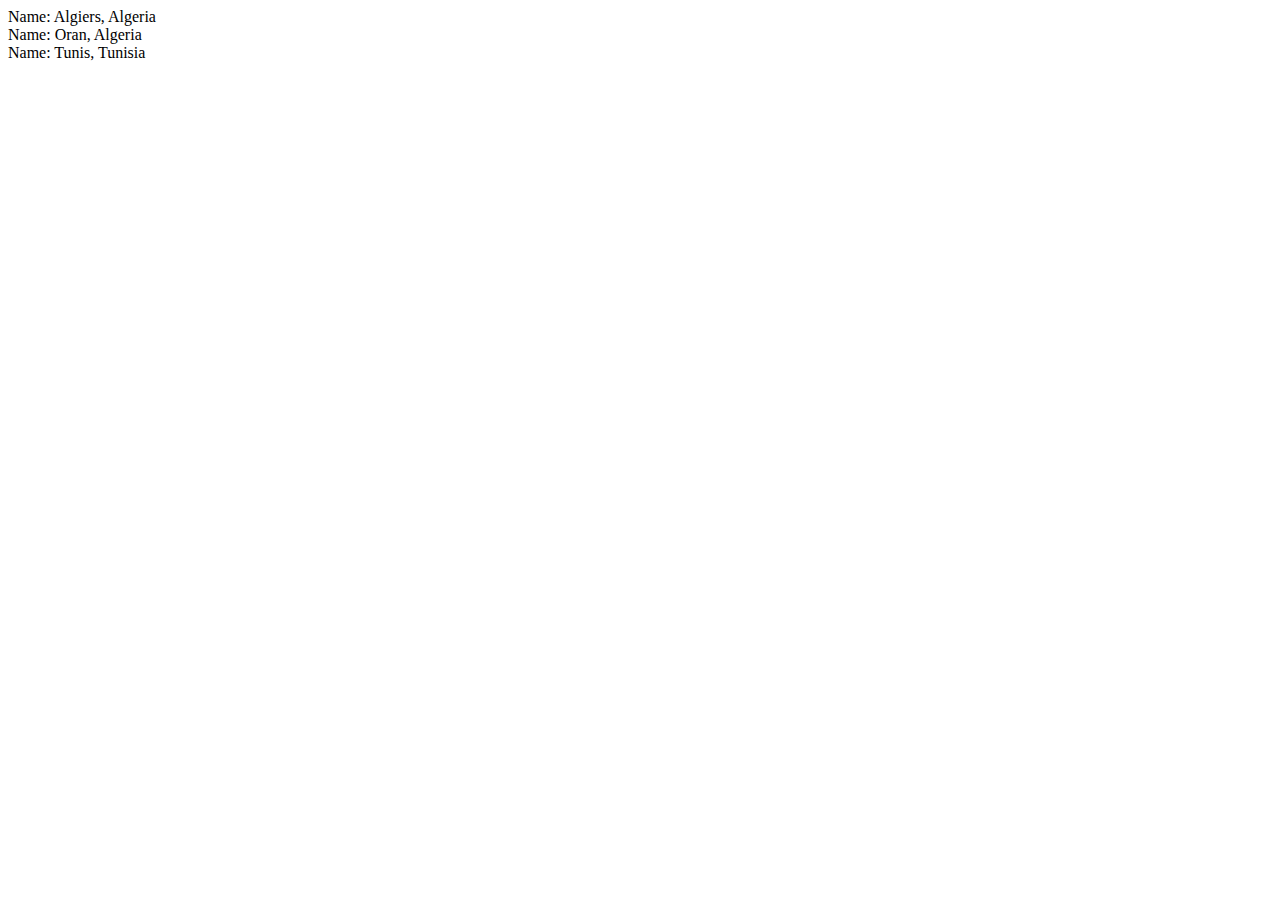
==== destinyofafrica/index.html @ 4e7c68f3 "Add files via upload" ====
<!DOCTYPE html>
<html lang="en">
<head>
    <meta charset="UTF-8">
    <meta name="viewport" content="width=device-width, initial-scale=1.0">
    <meta http-equiv="X-UA-Compatible" content="ie=edge">
    <title>JSON Test</title>
</head>
<body>
    <div id="myData"></div>
    <script>
        fetch('cities.json')
            .then(function (response) {
                return response.json();
            })
            .then(function (data) {
                appendData(data);
            })
            .catch(function (err) {
                console.log('error: ' + err);
            });
        function appendData(data) {
            var mainContainer = document.getElementById("myData");
            for (var i = 0; i < data.length; i++) {
                var div = document.createElement("div");
                div.innerHTML = 'Name: ' + data[i].city + ', ' + data[i].country;
                mainContainer.appendChild(div);
            }
        }
    </script>
</body>
</html>
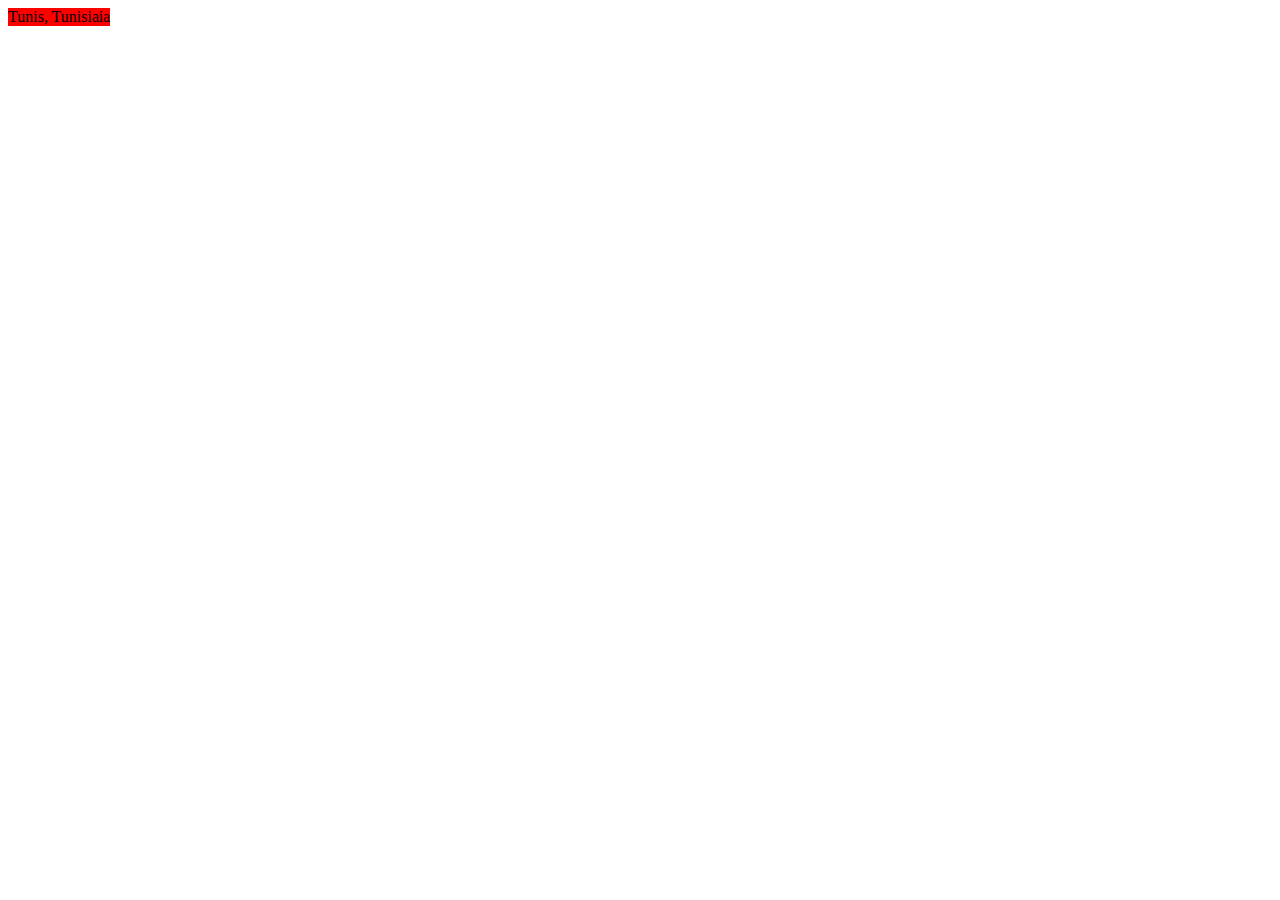
==== commit 51906f6b: "Add files via upload" ====
--- a/destinyofafrica/index.html
+++ b/destinyofafrica/index.html
@@ -1,32 +1,34 @@
 <!DOCTYPE html>
 <html lang="en">
 <head>
-    <meta charset="UTF-8">
-    <meta name="viewport" content="width=device-width, initial-scale=1.0">
-    <meta http-equiv="X-UA-Compatible" content="ie=edge">
-    <title>JSON Test</title>
+	<meta charset="UTF-8">
+	<meta name="viewport" content="width=device-width, initial-scale=1.0">
+	<meta http-equiv="X-UA-Compatible" content="ie=edge">
+	<title>Destiny of Africa</title>
 </head>
 <body>
-    <div id="myData"></div>
-    <script>
-        fetch('cities.json')
-            .then(function (response) {
-                return response.json();
-            })
-            .then(function (data) {
-                appendData(data);
-            })
-            .catch(function (err) {
-                console.log('error: ' + err);
-            });
-        function appendData(data) {
-            var mainContainer = document.getElementById("myData");
-            for (var i = 0; i < data.length; i++) {
-                var div = document.createElement("div");
-                div.innerHTML = 'Name: ' + data[i].city + ', ' + data[i].country;
-                mainContainer.appendChild(div);
-            }
-        }
-    </script>
+	<div id="myData"></div>
+	<script>
+		fetch('cities.json')
+			.then(function (response) {
+				return response.json();
+			})
+			.then(function (data) {
+				appendData(data);
+			})
+			.catch(function (err) {
+				console.log('error: ' + err);
+			});
+		function appendData(data) {
+			var mainContainer = document.getElementById("myData");
+			for (var i = 0; i < data.length; i++) {
+				var div = document.createElement("div");
+				div.style = ('background-color:red; display:block; position:absolute; top:' + data[i].yloc + '; left:' + data[i].xloc); 
+				div.className = ('city');
+				div.innerHTML = data[i].city + ', ' + data[i].country;
+				mainContainer.appendChild(div);
+			}
+		}
+	</script>
 </body>
 </html>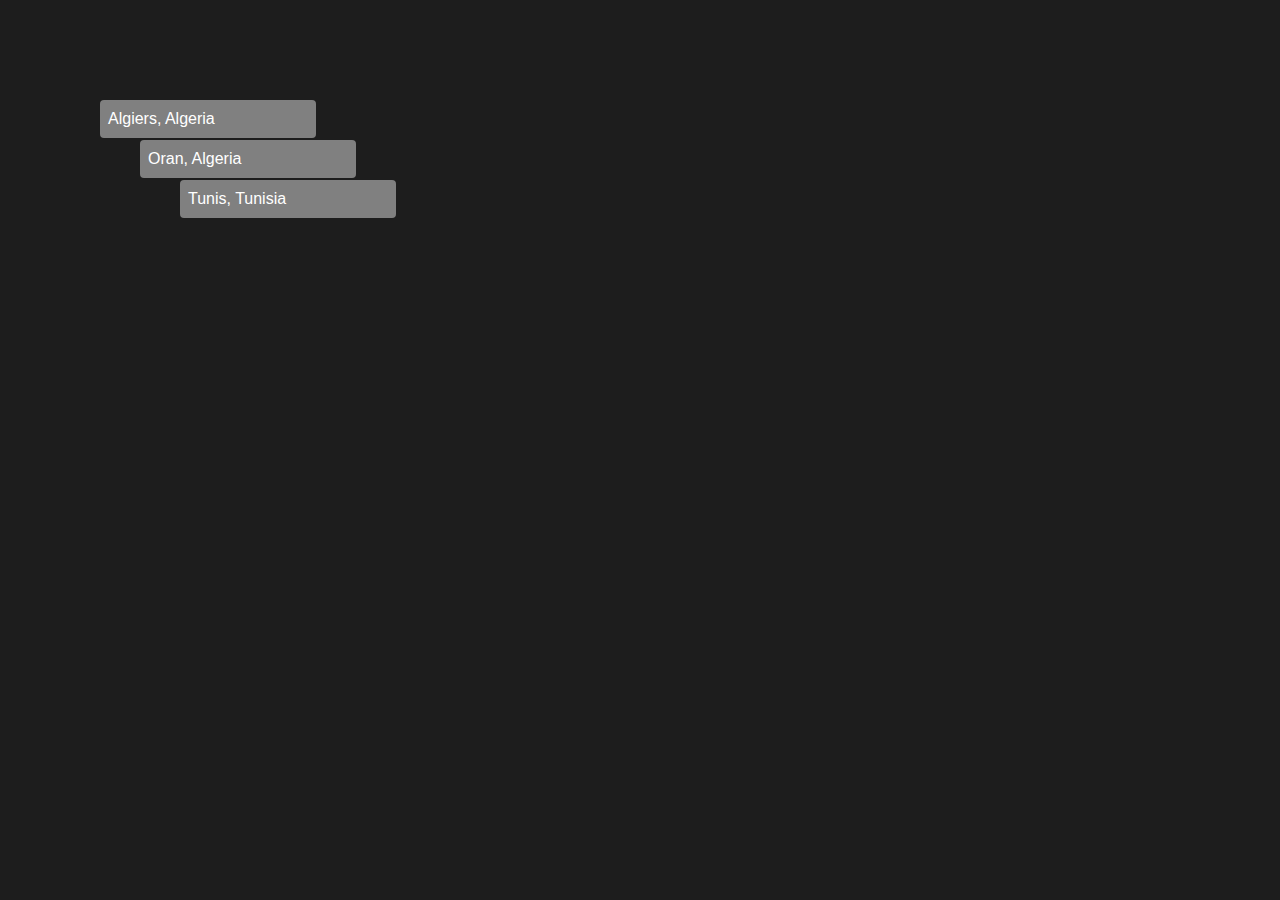
==== commit 13c14460: "Add files via upload" ====
--- a/destinyofafrica/index.html
+++ b/destinyofafrica/index.html
@@ -5,9 +5,43 @@
 	<meta name="viewport" content="width=device-width, initial-scale=1.0">
 	<meta http-equiv="X-UA-Compatible" content="ie=edge">
 	<title>Destiny of Africa</title>
+	<style>
+		body {
+			background-color: #1d1d1d;
+			color: #fff;
+			font-family: 'Open Sans',Arial,sans-serif;
+			margin: 0;
+			padding: 0;
+		}
+
+		#container-map {
+			display: block;
+			position: relative;
+			width: 100vw;
+			height: 100vh;
+		}
+
+		#cities {
+			display: block;
+			position: absolute;
+			width: 100%;
+			height: 100%;
+		}
+
+		.city {
+			display: block;
+			background-color: gray;
+			width: 200px;
+			border-radius: 4px;
+			position: absolute;
+			padding:10px 8px;
+		}
+	</style>
 </head>
 <body>
-	<div id="myData"></div>
+	<div id="container-map">
+		<div id="cities"></div>
+	</div>
 	<script>
 		fetch('cities.json')
 			.then(function (response) {
@@ -20,11 +54,11 @@
 				console.log('error: ' + err);
 			});
 		function appendData(data) {
-			var mainContainer = document.getElementById("myData");
+			var mainContainer = document.getElementById("cities");
 			for (var i = 0; i < data.length; i++) {
 				var div = document.createElement("div");
-				div.style = ('background-color:red; display:block; position:absolute; top:' + data[i].yloc + '; left:' + data[i].xloc); 
 				div.className = ('city');
+				div.style = 'top:' + data[i].yloc + 'px; left:' + data[i].xloc + 'px';
 				div.innerHTML = data[i].city + ', ' + data[i].country;
 				mainContainer.appendChild(div);
 			}
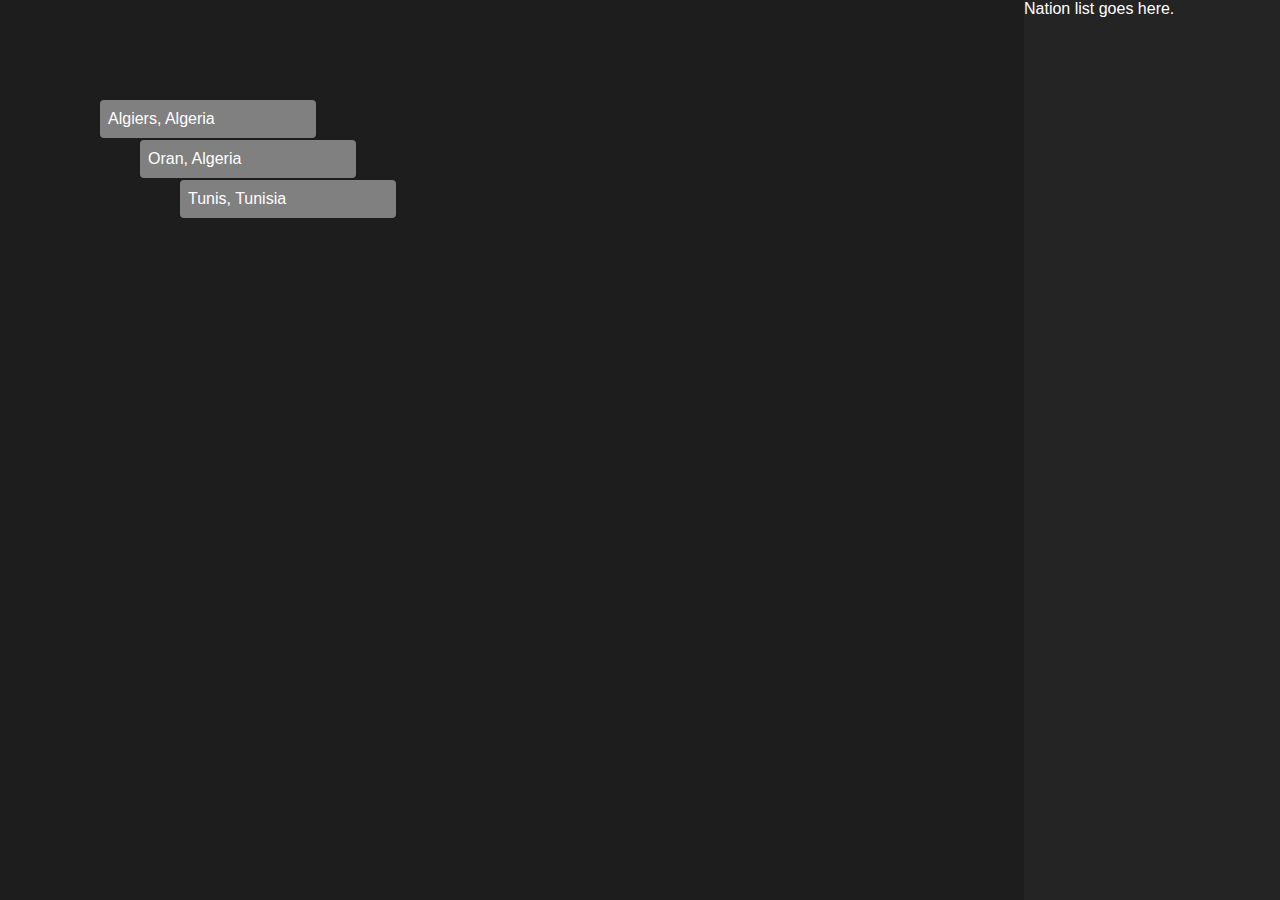
==== commit 0bf1375e: "Add files via upload" ====
--- a/destinyofafrica/index.html
+++ b/destinyofafrica/index.html
@@ -7,18 +7,24 @@
 	<title>Destiny of Africa</title>
 	<style>
 		body {
-			background-color: #1d1d1d;
-			color: #fff;
 			font-family: 'Open Sans',Arial,sans-serif;
 			margin: 0;
 			padding: 0;
 		}
 
+		/* Map */
 		#container-map {
-			display: block;
-			position: relative;
-			width: 100vw;
+			display: inline-block;
+			background-color: #1d1d1d;
+			background-image: url(map/devmaptest.png);
+			background-position: center center;
+			color: #fff;
+			overflow: hidden;
+			width: 80vw;
 			height: 100vh;
+			position: absolute;
+			top: 0;
+			left: 0;
 		}
 
 		#cities {
@@ -36,11 +42,31 @@
 			position: absolute;
 			padding:10px 8px;
 		}
+
+		/* Nations */
+		#container-nations {
+			display: inline-block;
+			background-color: #242424;
+			color: #fff;
+			overflow: hidden;
+			width: 20vw;
+			height: 100vh;
+			position: absolute;
+			top: 0;
+			right: 0;
+		}
 	</style>
 </head>
 <body>
 	<div id="container-map">
 		<div id="cities"></div>
+	</div>
+	<div id="container-nations">
+		<div id="nations">
+			<div class="nation">
+				Nation list goes here.
+			</div>
+		</div>
 	</div>
 	<script>
 		fetch('cities.json')
